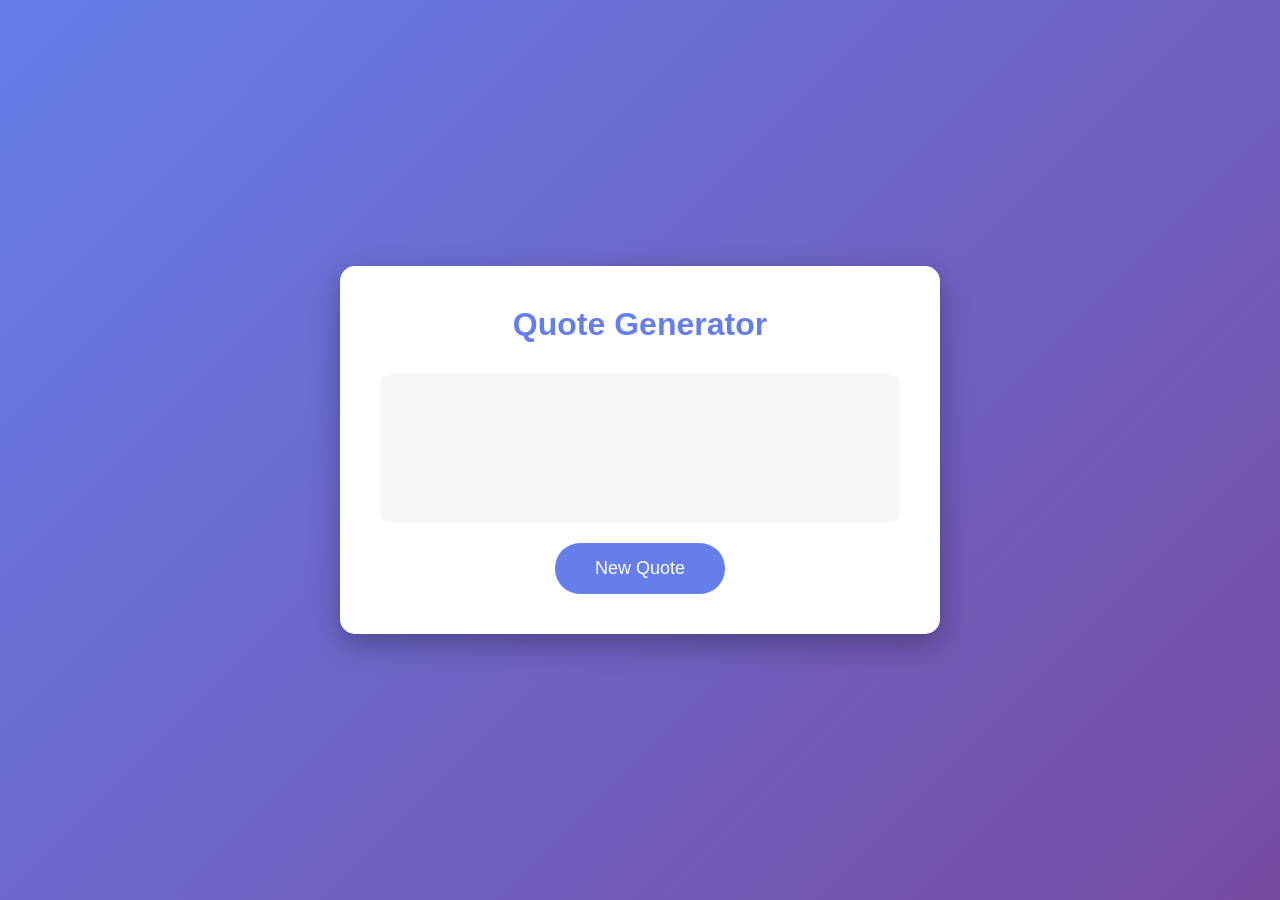
==== quote generator/index.html @ b68f7d0c "weather app and quote generator app" ====
<!DOCTYPE html>
<html lang="en">
<head>
  <meta charset="UTF-8">
  <meta name="viewport" content="width=device-width, initial-scale=1.0">
  <title>Quote Generator</title>
  <link rel="stylesheet" href="style.css"> 
</head>
<body>
 
  <div class ="container">
    <h1>Quote Generator</h1>
    <div id="quoteDisplay">
      <p id="quoteText"></p>
    
    </div>
  <button id="newQuoteBtn">New Quote</button>

  </div>
  <script src="app.js"></script>
  
</body>
</html>
---- quote generator/style.css ----
/* Reset default styles */
* {
  margin: 0;
  padding: 0;
  box-sizing: border-box;
}

/* Body - full page background and centering */
body {
  font-family: Arial, sans-serif;
  background: linear-gradient(135deg, #667eea 0%, #764ba2 100%);
  min-height: 100vh;
  display: flex;
  justify-content: center;
  align-items: center;
}

/* Container - the white box */
.container {
  background: white;
  padding: 40px;
  border-radius: 15px;
  box-shadow: 0 10px 30px rgba(0, 0, 0, 0.3);
  max-width: 600px;
  width: 90%;
  text-align: center;
}

/* Heading */
h1 {
  color: #667eea;
  margin-bottom: 30px;
  font-size: 32px;
}

/* Quote display area */
#quoteDisplay {
  background: #f7f7f7;
  padding: 30px;
  border-radius: 10px;
  margin-bottom: 20px;
  min-height: 150px;
}

/* Quote text */
#quoteText {
  font-size: 20px;
  color: #333;
  line-height: 1.6;
  margin-bottom: 15px;
}

/* Author text */
#quoteAuthor {
  font-size: 16px;
  color: #667eea;
  font-style: italic;
}

/* Button */
#newQuoteBtn {
  background: #667eea;
  color: white;
  border: none;
  padding: 15px 40px;
  font-size: 18px;
  border-radius: 25px;
  cursor: pointer;
  transition: all 0.3s;
}

/* Button hover effect */
#newQuoteBtn:hover {
  background: #764ba2;
  transform: translateY(-2px);
  box-shadow: 0 5px 15px rgba(0, 0, 0, 0.2);
}

/* Button active (when clicked) */
#newQuoteBtn:active {
  transform: translateY(0);
}
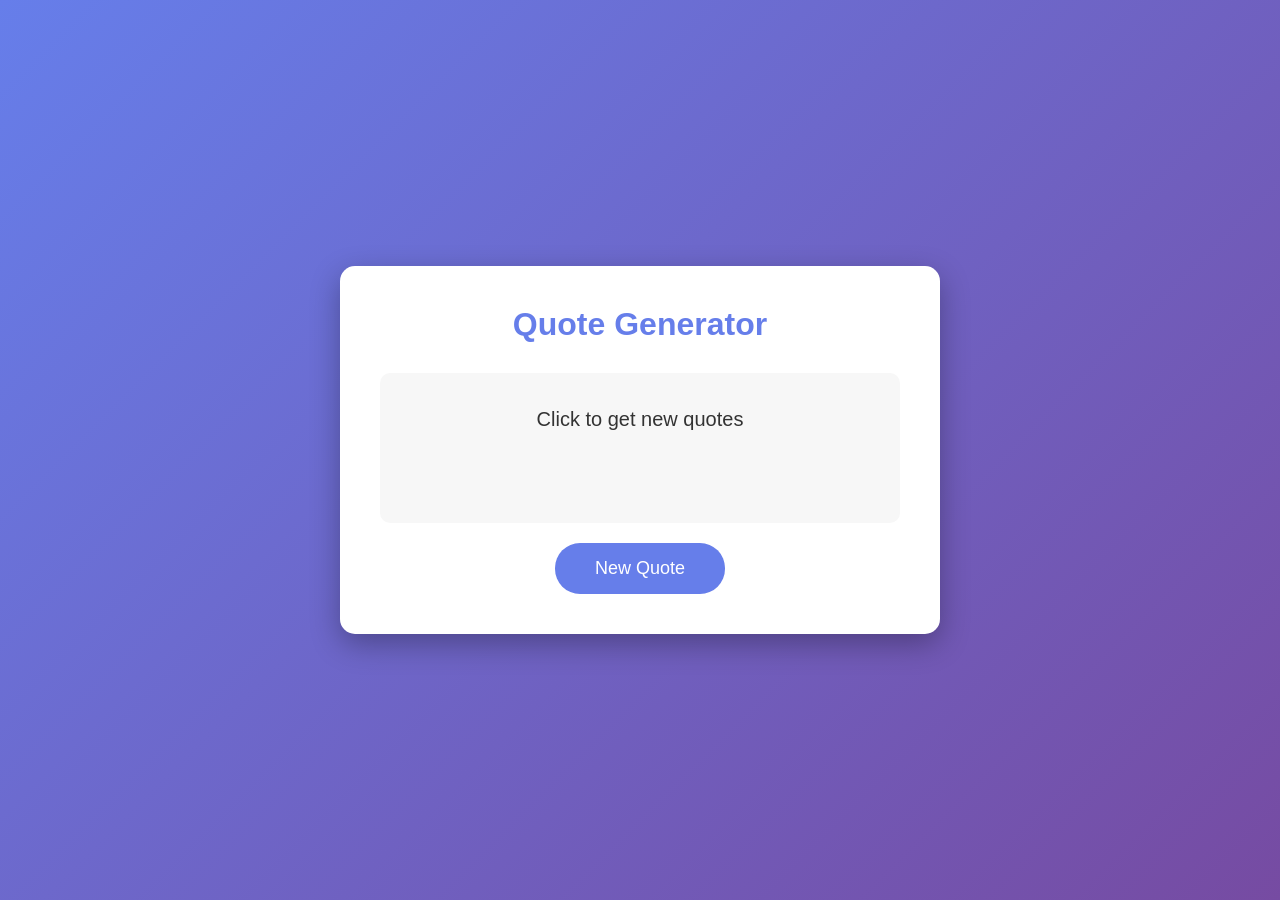
==== commit acd784c9: "Add dad-jokes project" ====
--- a/quote generator/index.html
+++ b/quote generator/index.html
@@ -11,7 +11,7 @@
   <div class ="container">
     <h1>Quote Generator</h1>
     <div id="quoteDisplay">
-      <p id="quoteText"></p>
+      <p id="quoteText">Click to get new quotes</p>
     
     </div>
   <button id="newQuoteBtn">New Quote</button>
--- a/quote generator/style.css
+++ b/quote generator/style.css
@@ -1,11 +1,9 @@
-/* Reset default styles */
 * {
   margin: 0;
   padding: 0;
   box-sizing: border-box;
 }
 
-/* Body - full page background and centering */
 body {
   font-family: Arial, sans-serif;
   background: linear-gradient(135deg, #667eea 0%, #764ba2 100%);
@@ -15,7 +13,6 @@
   align-items: center;
 }
 
-/* Container - the white box */
 .container {
   background: white;
   padding: 40px;
@@ -25,15 +22,12 @@
   width: 90%;
   text-align: center;
 }
-
-/* Heading */
 h1 {
   color: #667eea;
   margin-bottom: 30px;
   font-size: 32px;
 }
 
-/* Quote display area */
 #quoteDisplay {
   background: #f7f7f7;
   padding: 30px;
@@ -42,7 +36,6 @@
   min-height: 150px;
 }
 
-/* Quote text */
 #quoteText {
   font-size: 20px;
   color: #333;
@@ -57,7 +50,6 @@
   font-style: italic;
 }
 
-/* Button */
 #newQuoteBtn {
   background: #667eea;
   color: white;
@@ -69,14 +61,12 @@
   transition: all 0.3s;
 }
 
-/* Button hover effect */
 #newQuoteBtn:hover {
   background: #764ba2;
   transform: translateY(-2px);
   box-shadow: 0 5px 15px rgba(0, 0, 0, 0.2);
 }
 
-/* Button active (when clicked) */
 #newQuoteBtn:active {
   transform: translateY(0);
 }
